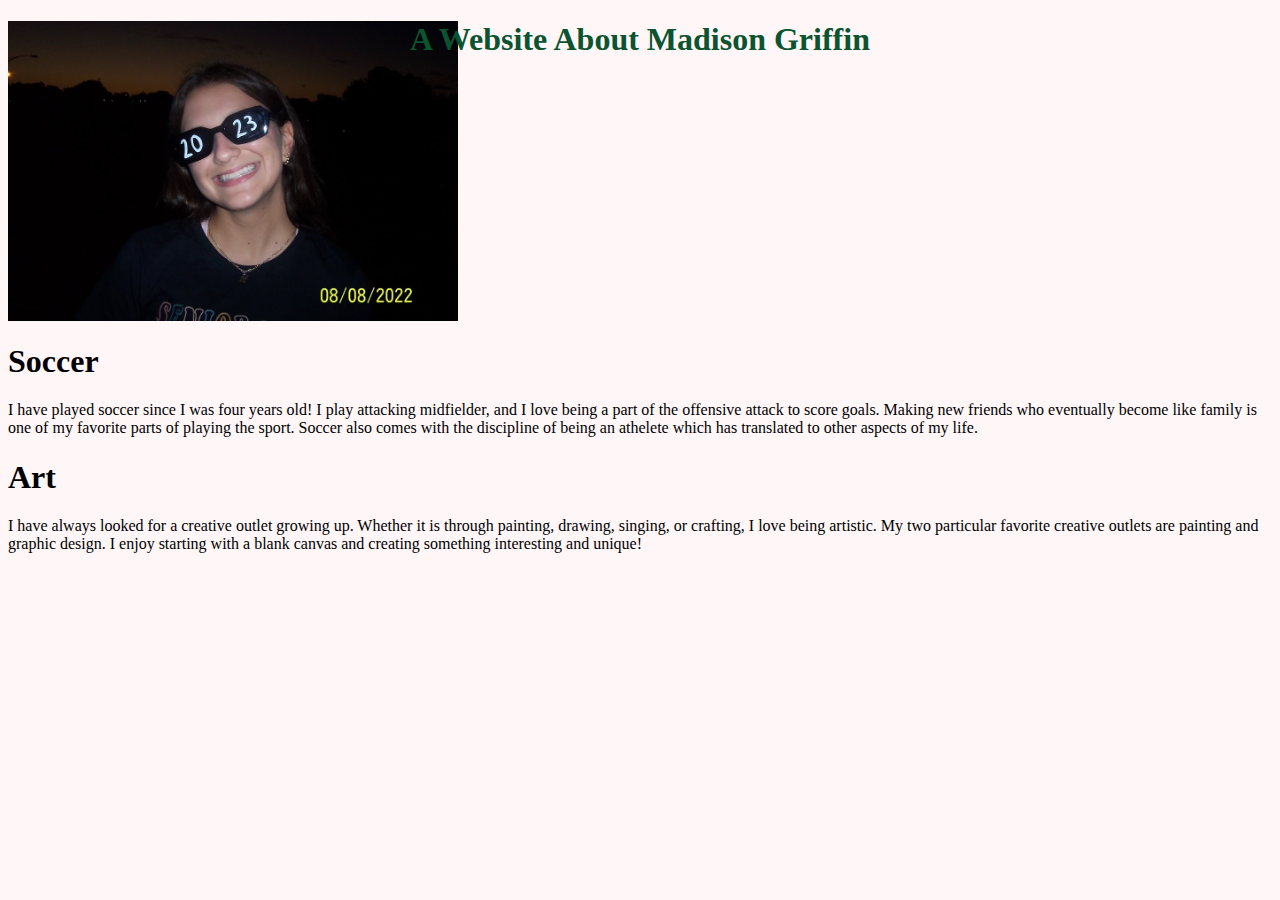
==== index.html @ 44949fc4 "12:23 9/13/22 push" ====
<!DOCTYPE html>
<html>
    <head>
        <meta charset="utf-8">
        <meta http-equiv="X-UA-Compatible" content="IE=edge">
        <meta name="viewport" content="width=device-width, initial-scale=1">

        <link rel="stylesheet" href="https://cdn.jsdelivr.net/npm/bootstrap@4.6.2/dist/css/bootstrap.min.css" integrity="sha384-xOolHFLEh07PJGoPkLv1IbcEPTNtaed2xpHsD9ESMhqIYd0nLMwNLD69Npy4HI+N" crossorigin="anonymous">
        <link rel="stylesheet" href="https://cdn.jsdelivr.net/npm/bootstrap-icons@1.9.1/font/bootstrap-icons.css">

        <script src="https://cdn.jsdelivr.net/npm/jquery@3.5.1/dist/jquery.slim.min.js" integrity="sha384-DfXdz2htPH0lsSSs5nCTpuj/zy4C+OGpamoFVy38MVBnE+IbbVYUew+OrCXaRkfj" crossorigin="anonymous"></script>
        <script src="https://cdn.jsdelivr.net/npm/bootstrap@4.6.2/dist/js/bootstrap.bundle.min.js" integrity="sha384-Fy6S3B9q64WdZWQUiU+q4/2Lc9npb8tCaSX9FK7E8HnRr0Jz8D6OP9dO5Vg3Q9ct" crossorigin="anonymous"></script>
        <link rel="stylesheet" href="style.css">
        <title>About Madison Griffin</title>
    </head>
    <body>
        <div class="container">
            <div class="jumbotron">
                <h1>A Website About Madison Griffin</h1>
            </div>
            <div class="row">
                <div class="col-sm-6">
                    <h1>Soccer</h1>
                    <p>I have played soccer since I was four years old! I play attacking midfielder, and I love being a part of the offensive attack to score goals. Making new friends who eventually become like family is one of my favorite parts of playing the sport. Soccer also comes with the discipline of being an athelete which has translated to other aspects of my life.</p>
                </div>
                <div class="col-sm-6">
                    <h1>Art</h1>
                    <p>I have always looked for a creative outlet growing up. Whether it is through painting, drawing, singing, or crafting, I love being artistic. My two particular favorite creative outlets are painting and graphic design. I enjoy starting with a blank canvas and creating something interesting and unique! </p>
                </div>
            </div>
        </div>
    </body>
</html>
---- style.css ----
.jumbotron {
    background-image: url("jumbotronimage.jpeg");
    height: 300px;
    background-size: auto 100%;
    background-repeat: no-repeat;
}
.jumbotron h1 {
    text-align: center;
    color: rgb(12, 83, 48)
}
body {
    background-color: rgb(255, 246, 248);
}
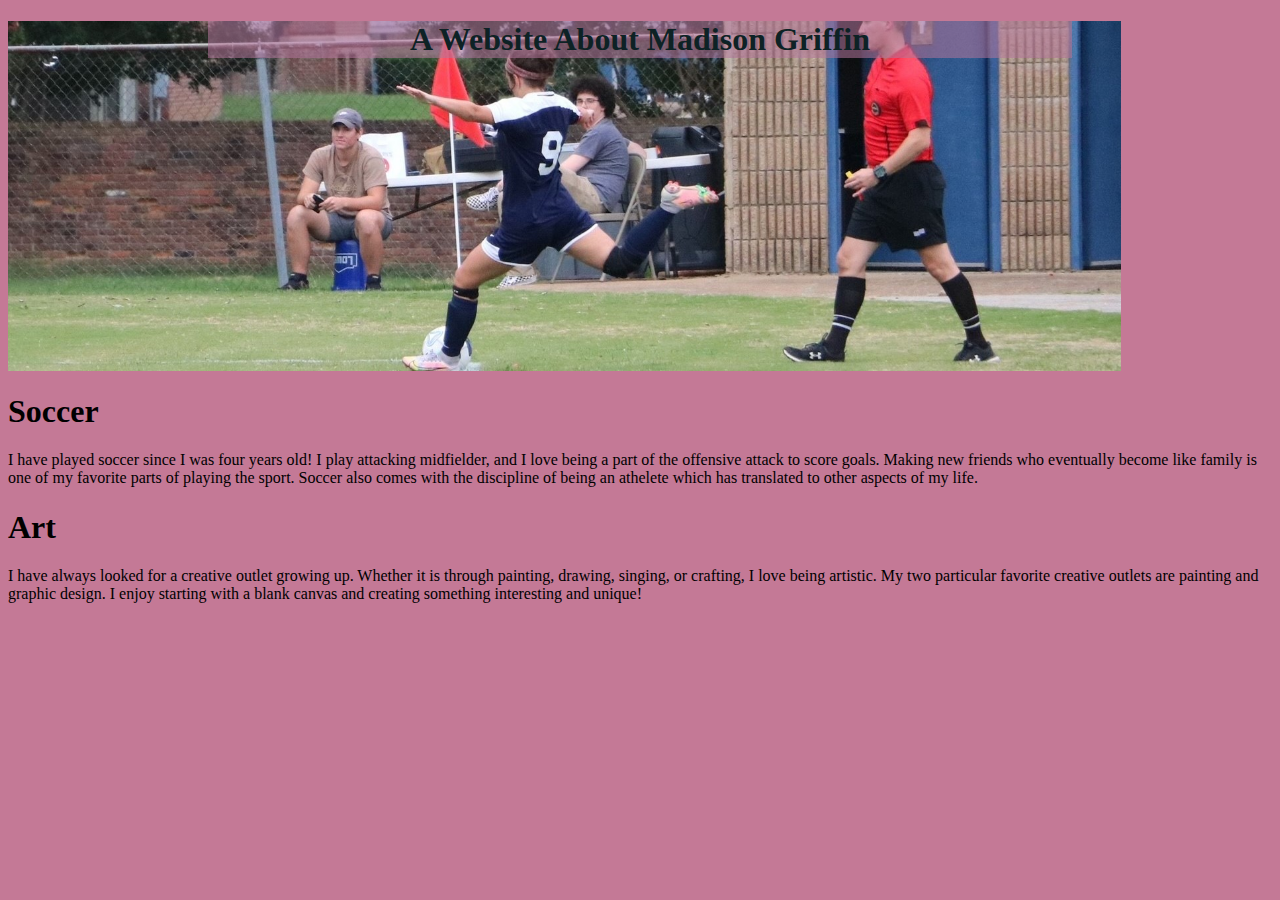
==== commit fb8a0d7d: "fixed jumbotron design" ====
--- a/index.html
+++ b/index.html
@@ -13,12 +13,12 @@
         <link rel="stylesheet" href="style.css">
         <title>About Madison Griffin</title>
     </head>
-    <body>
+    <body >
         <div class="container">
             <div class="jumbotron">
                 <h1>A Website About Madison Griffin</h1>
             </div>
-            <div class="row">
+            <div class="row text">
                 <div class="col-sm-6">
                     <h1>Soccer</h1>
                     <p>I have played soccer since I was four years old! I play attacking midfielder, and I love being a part of the offensive attack to score goals. Making new friends who eventually become like family is one of my favorite parts of playing the sport. Soccer also comes with the discipline of being an athelete which has translated to other aspects of my life.</p>
--- a/style.css
+++ b/style.css
@@ -1,13 +1,17 @@
 .jumbotron {
-    background-image: url("jumbotronimage.jpeg");
-    height: 300px;
-    background-size: auto 100%;
+    background-image: url("soccer2.jpg");
+    height: 350px;
+    background-size: auto 110%;
     background-repeat: no-repeat;
 }
 .jumbotron h1 {
     text-align: center;
-    color: rgb(12, 83, 48)
+    color: rgb(13, 34, 37);
+    background-color:rgba(179, 118, 155, 0.553);
+    margin-left: 200px;
+    margin-right: 200px;
+
 }
 body {
-    background-color: rgb(255, 246, 248);
-}+    background-color: rgb(196, 121, 150);
+}
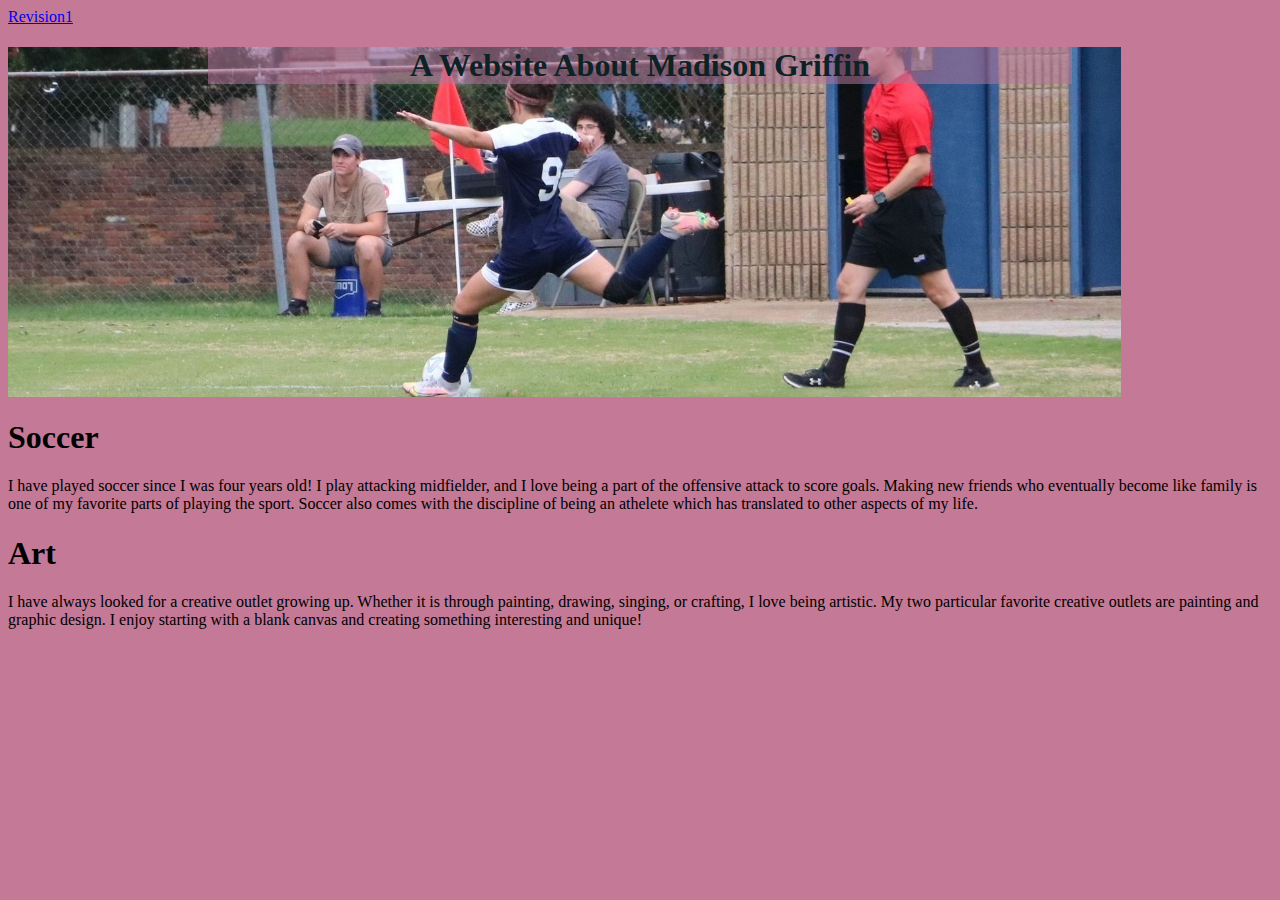
==== commit f95c8f16: "start revision1 9/19" ====
--- a/index.html
+++ b/index.html
@@ -14,6 +14,7 @@
         <title>About Madison Griffin</title>
     </head>
     <body >
+        <a href="revision1.html">Revision1</a>
         <div class="container">
             <div class="jumbotron">
                 <h1>A Website About Madison Griffin</h1>
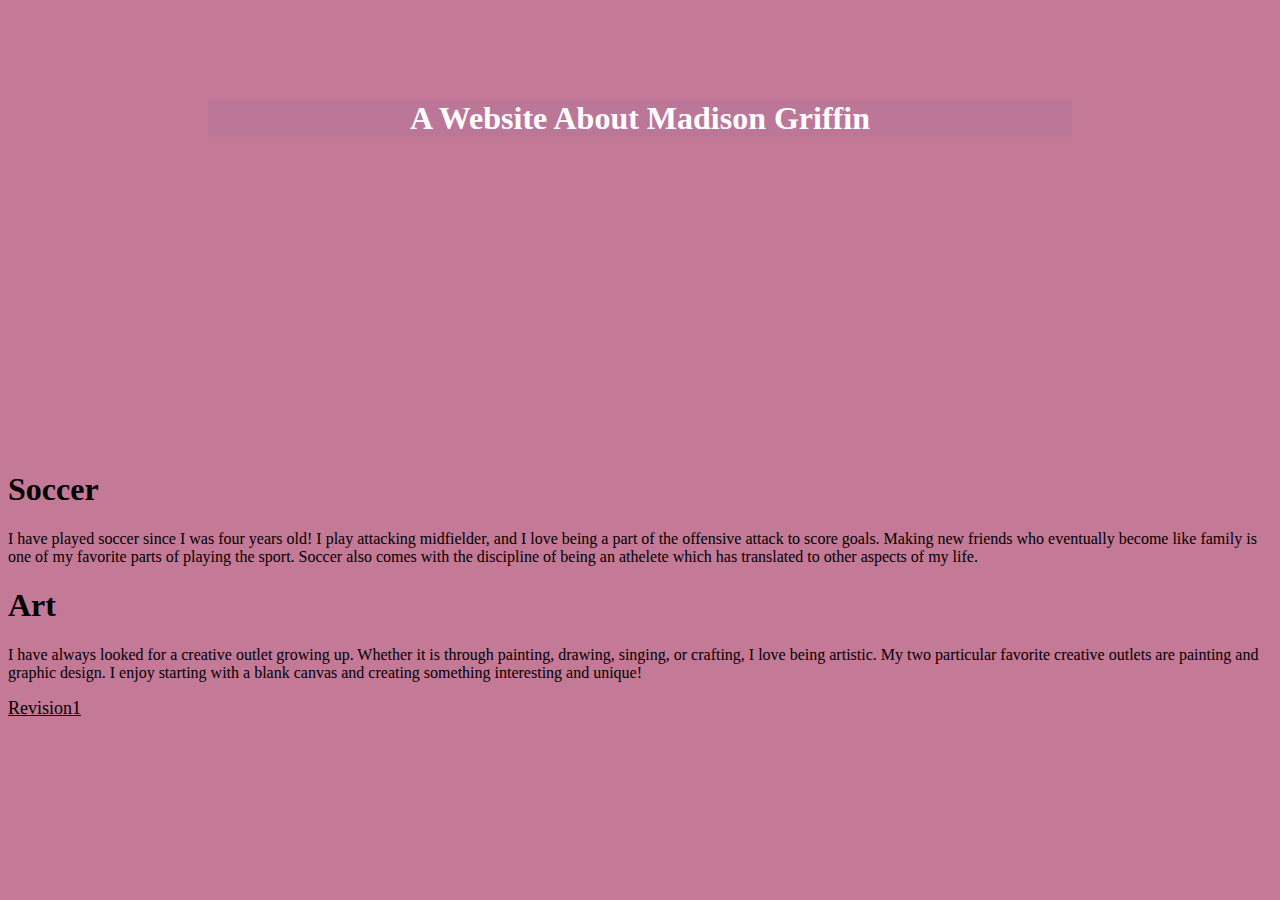
==== commit c8ac0830: "9/19 10:49pm" ====
--- a/index.html
+++ b/index.html
@@ -14,7 +14,6 @@
         <title>About Madison Griffin</title>
     </head>
     <body >
-        <a href="revision1.html">Revision1</a>
         <div class="container">
             <div class="jumbotron">
                 <h1>A Website About Madison Griffin</h1>
@@ -29,6 +28,7 @@
                     <p>I have always looked for a creative outlet growing up. Whether it is through painting, drawing, singing, or crafting, I love being artistic. My two particular favorite creative outlets are painting and graphic design. I enjoy starting with a blank canvas and creating something interesting and unique! </p>
                 </div>
             </div>
+            <a href="revision1.html" class="revisions">Revision1</a>
         </div>
     </body>
 </html>--- a/style.css
+++ b/style.css
@@ -1,13 +1,14 @@
 .jumbotron {
-    background-image: url("soccer2.jpg");
+    background-image: url("strangerthingspic.JPG");
     height: 350px;
-    background-size: auto 110%;
+    background-size: auto 150%;
     background-repeat: no-repeat;
 }
 .jumbotron h1 {
     text-align: center;
-    color: rgb(13, 34, 37);
-    background-color:rgba(179, 118, 155, 0.553);
+    color: rgb(255, 255, 255);
+    background-color:rgba(179, 118, 155, 0.457);
+    margin-top: 100px;
     margin-left: 200px;
     margin-right: 200px;
 
@@ -15,3 +16,13 @@
 body {
     background-color: rgb(196, 121, 150);
 }
+.revisions {
+    color: black;
+    text-align: center;
+    font-size: 18px;
+}
+.revision-pics {
+    text-align: center;
+    height: 300px;
+    width: 300px;
+}
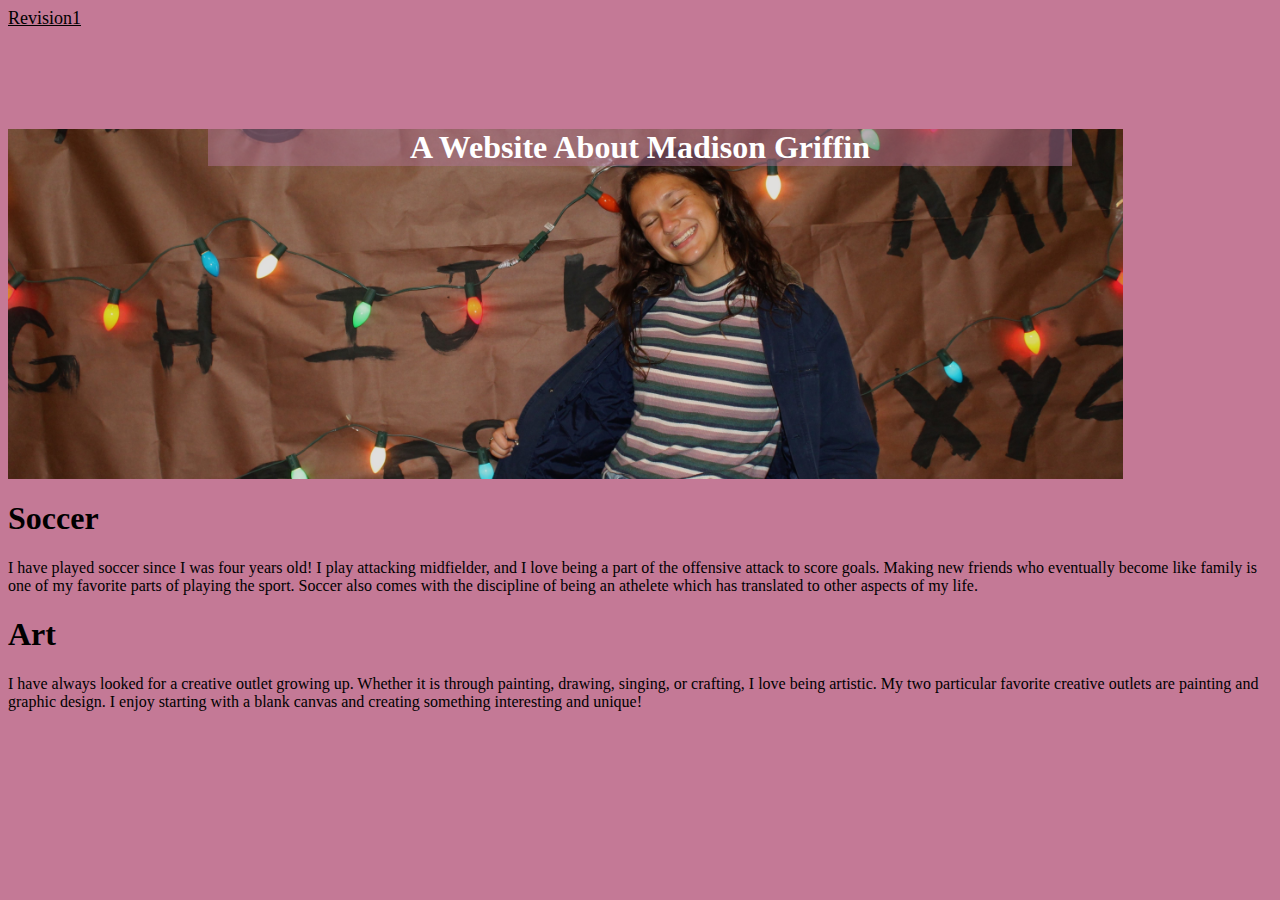
==== commit 97fd5348: "fixed buttons" ====
--- a/index.html
+++ b/index.html
@@ -15,6 +15,8 @@
     </head>
     <body >
         <div class="container">
+            <a href="revision1.html" class="revisions">Revision1</a>
+            <br>
             <div class="jumbotron">
                 <h1>A Website About Madison Griffin</h1>
             </div>
@@ -28,7 +30,6 @@
                     <p>I have always looked for a creative outlet growing up. Whether it is through painting, drawing, singing, or crafting, I love being artistic. My two particular favorite creative outlets are painting and graphic design. I enjoy starting with a blank canvas and creating something interesting and unique! </p>
                 </div>
             </div>
-            <a href="revision1.html" class="revisions">Revision1</a>
         </div>
     </body>
 </html>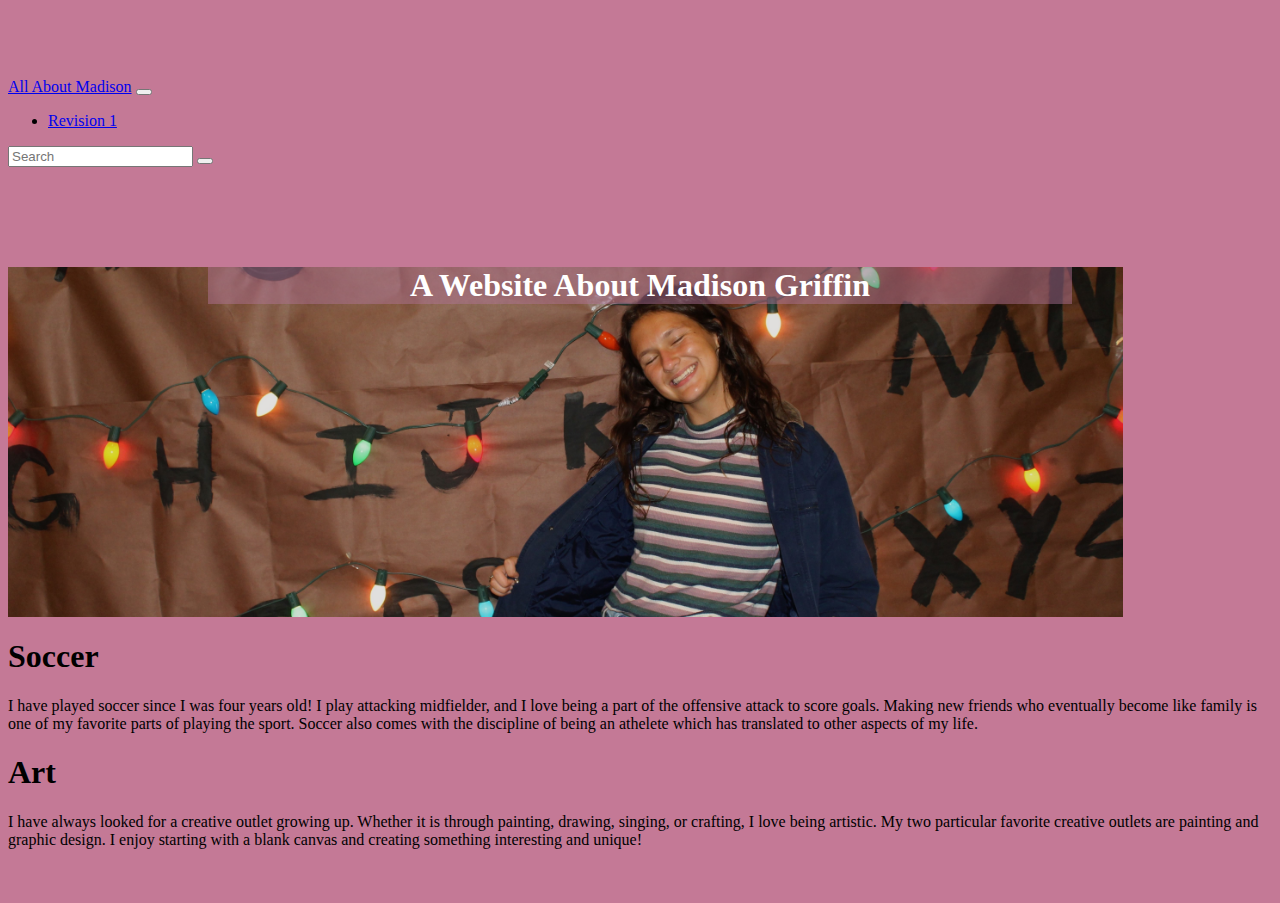
==== commit 3ca8b2ef: "revision 2" ====
--- a/index.html
+++ b/index.html
@@ -11,21 +11,39 @@
         <script src="https://cdn.jsdelivr.net/npm/jquery@3.5.1/dist/jquery.slim.min.js" integrity="sha384-DfXdz2htPH0lsSSs5nCTpuj/zy4C+OGpamoFVy38MVBnE+IbbVYUew+OrCXaRkfj" crossorigin="anonymous"></script>
         <script src="https://cdn.jsdelivr.net/npm/bootstrap@4.6.2/dist/js/bootstrap.bundle.min.js" integrity="sha384-Fy6S3B9q64WdZWQUiU+q4/2Lc9npb8tCaSX9FK7E8HnRr0Jz8D6OP9dO5Vg3Q9ct" crossorigin="anonymous"></script>
         <link rel="stylesheet" href="style.css">
+        <link rel="stylesheet" href="https://use.fontawesome.com/releases/v5.7.0/css/all.css" integrity="sha384-lZN37f5QGtY3VHgisS14W3ExzMWZxybE1SJSEsQp9S+oqd12jhcu+A56Ebc1zFSJ" crossorigin="anonymous">
         <title>About Madison Griffin</title>
     </head>
     <body >
+        <nav class="navbar navbar-expand-lg navbar-dark bg-dark fixed-top">
+            <a class="navbar-brand active" href="index.html"><i class="fas fa-cloud"></i>
+                All About Madison</a>
+            <button class="navbar-toggler" type="button" data-toggle="collapse" data-target="#navbarNav" aria-controls="navbarNav" aria-expanded="false" aria-label="Toggle navigation">
+                <span class="navbar-toggler-icon"></span>
+            </button>
+            <div class="collapse navbar-collapse" id="navbarNav">
+                <ul class="navbar-nav">
+                <li class="nav-item">
+                    <a class="nav-link" href="revision1.html">Revision 1</a>
+                </li>
+                </ul>
+            </div>
+            <form class="form-inline">
+                <input class="form-control mr-sm-2" type="search" placeholder="Search" aria-label="Search">
+                <button class="btn btn-outline-light my-2 my-sm-0" type="submit"><i class="fas fa-search"></i></button>
+              </form>
+            </nav>
         <div class="container">
-            <a href="revision1.html" class="revisions">Revision1</a>
-            <br>
+           
             <div class="jumbotron">
                 <h1>A Website About Madison Griffin</h1>
             </div>
             <div class="row text">
-                <div class="col-sm-6">
+                <div class="col-xs-6">
                     <h1>Soccer</h1>
                     <p>I have played soccer since I was four years old! I play attacking midfielder, and I love being a part of the offensive attack to score goals. Making new friends who eventually become like family is one of my favorite parts of playing the sport. Soccer also comes with the discipline of being an athelete which has translated to other aspects of my life.</p>
                 </div>
-                <div class="col-sm-6">
+                <div class="col-xs-6">
                     <h1>Art</h1>
                     <p>I have always looked for a creative outlet growing up. Whether it is through painting, drawing, singing, or crafting, I love being artistic. My two particular favorite creative outlets are painting and graphic design. I enjoy starting with a blank canvas and creating something interesting and unique! </p>
                 </div>
--- a/style.css
+++ b/style.css
@@ -11,10 +11,12 @@
     margin-top: 100px;
     margin-left: 200px;
     margin-right: 200px;
-
+    margin-bottom: 100px;
 }
 body {
     background-color: rgb(196, 121, 150);
+    padding-top: 70px;
+    padding-bottom: 30px;
 }
 .revisions {
     color: black;
@@ -26,3 +28,4 @@
     height: 300px;
     width: 300px;
 }
+
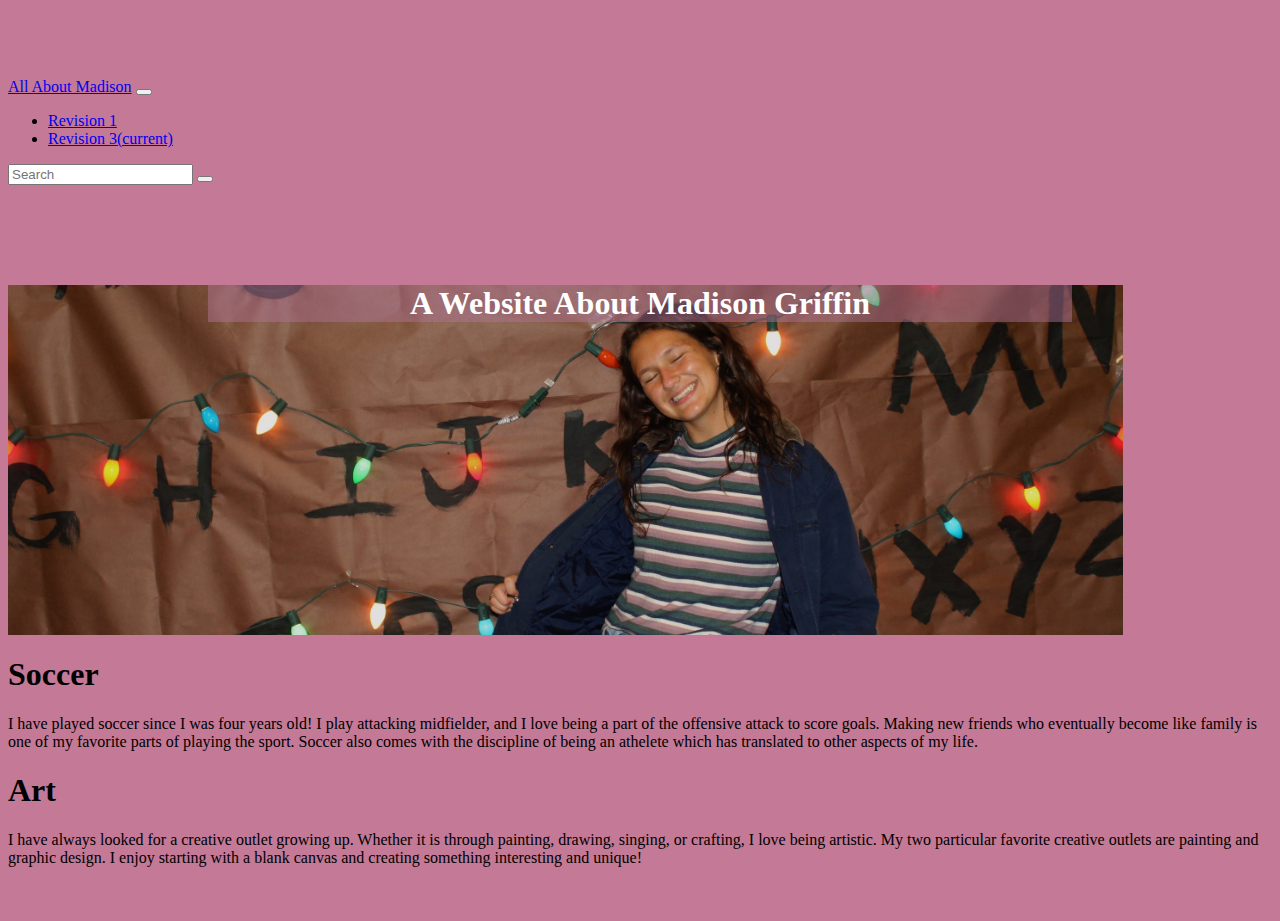
==== commit dc47500f: "revision3" ====
--- a/index.html
+++ b/index.html
@@ -26,24 +26,26 @@
                 <li class="nav-item">
                     <a class="nav-link" href="revision1.html">Revision 1</a>
                 </li>
+                <li class="nav-item">
+                    <a class="nav-link" href="revision3.html">Revision 3<span class="sr-only">(current)</span></a>
+                </li>
                 </ul>
             </div>
             <form class="form-inline">
                 <input class="form-control mr-sm-2" type="search" placeholder="Search" aria-label="Search">
                 <button class="btn btn-outline-light my-2 my-sm-0" type="submit"><i class="fas fa-search"></i></button>
               </form>
-            </nav>
+        </nav>
         <div class="container">
-           
             <div class="jumbotron">
                 <h1>A Website About Madison Griffin</h1>
             </div>
             <div class="row text">
-                <div class="col-xs-6">
+                <div class="col-sm-6">
                     <h1>Soccer</h1>
                     <p>I have played soccer since I was four years old! I play attacking midfielder, and I love being a part of the offensive attack to score goals. Making new friends who eventually become like family is one of my favorite parts of playing the sport. Soccer also comes with the discipline of being an athelete which has translated to other aspects of my life.</p>
                 </div>
-                <div class="col-xs-6">
+                <div class="col-sm-6">
                     <h1>Art</h1>
                     <p>I have always looked for a creative outlet growing up. Whether it is through painting, drawing, singing, or crafting, I love being artistic. My two particular favorite creative outlets are painting and graphic design. I enjoy starting with a blank canvas and creating something interesting and unique! </p>
                 </div>
--- a/style.css
+++ b/style.css
@@ -28,4 +28,12 @@
     height: 300px;
     width: 300px;
 }
+.carousel-inner{
+    height: 300px;
+}
 
+.item, img{
+    height: 100% !important;
+    width:  100% !important;
+}
+
